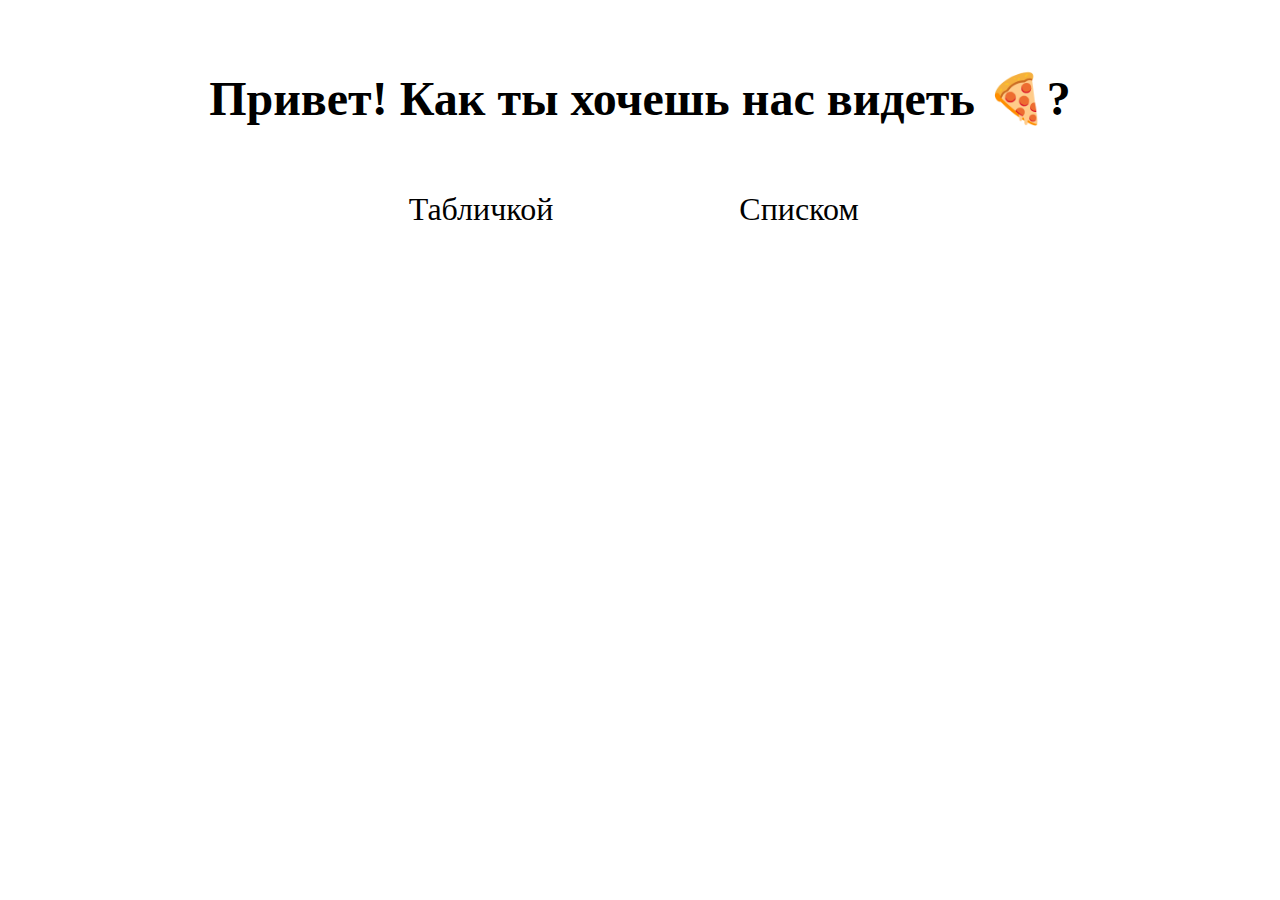
==== index.html @ b3ac4e09 "added README.md" ====
<!doctype html>
<html lang="en">
<head>
  <meta charset="UTF-8">
  <meta name="viewport"
        content="width=device-width, user-scalable=no, initial-scale=1.0, maximum-scale=1.0, minimum-scale=1.0">
  <meta http-equiv="X-UA-Compatible" content="ie=edge">
  <title>Document</title>
  <link rel="stylesheet" href="css/styles.css">
</head>
<body>
<script src="js/content.js" defer></script>
<script src="js/preferences.js" defer></script>
<script src="js/page-components.js" defer></script>
<script src="js/site-builder.js" defer></script>
<script src="js/ingredients.js" defer></script>
<script src="js/items.js" defer></script>
<script src="js/building-pipe.js" defer></script>
</body>
</html>
---- css/styles.css ----
.page-wrapper__inner {
  margin: 0 auto;
  max-width: 1024px;
}

header {
  position: relative;
}

.header__logo-box {
  width: 200px;
  text-align: left;
  float: left;
}

.header__menu--right {
  margin-left: 200px;
  height: 120px;
}

.header__offers{
  margin-top: 30px;
  font-size: 1.5rem;
}

.switch-view {
  position: absolute;
  top: 80px;
  right: 10px;
  cursor: pointer;
}

.switch-view--inactive {
  opacity: 30%;
}

.social li,
.menu li{
  display: inline-block;
  margin-right: 20px;
}

aside {
  width: 200px;
  float: left;
}

.filter li {
  margin-top: 3px;
}

.filter__calories {
  display: none;
}

.remove-filters {
  margin-top: 20px;
  padding-left: 15px;
  font-size: 1.2rem;
  color: brown;
  cursor: pointer;
}

.remove-filters:hover {
  text-decoration: underline;
}

.clearfix::after {
  content: "";
  display: table;
  clear: both;
}

main {
  width: 80%;
  display: flex;
  flex-wrap: wrap;
  /*justify-content: space-between;*/
}

.items__no--items {
  margin-bottom: 400px;
}

.items-wrapper--table {
  flex-basis: 33%;
  border: 1px solid grey;
  text-align: center;
}

.item__image {
  margin-top: 10px;
  width: 180px;
}

.item__name {
  font-size: 1.7rem;
}

.item__ingredients {
  min-height: 24px;
}

.item__ingredients:first-letter {
  text-transform: uppercase;
}

.item__calories {
  float: left;
  margin-left: 10px;
}

.item__price {
  float: right;
  margin-right: 10px;
  margin-bottom: 10px;
  font-size: 1.8rem;
}

.items-wrapper--list {
  width: 100%;
  border: 1px solid grey;
}

.items-wrapper--list .item {
  margin: 5px;
  display: flex;
  align-items: center;
}

.items-wrapper--list .item__price {
  float: none;
  margin: 0;
}

.items-wrapper--list .item__name {
  min-width: 300px;
}

.items-wrapper--list .item__logo {
  height: 50px;
  margin-right: 30px;
}

li a {
  text-decoration: none;
}

ul {
  margin: 0;
  padding: 0;
  list-style-type: none;
}

.footer__inner {
  margin-top: 40px;
  padding: 15px 0;
  text-align: center;
  background: #ff7c7c;
  color: white;
}

.footer__row {
  margin: 15px auto;
}

.footer__phone {
  font-size: 1.4rem;
}

.footer__callback {
  text-transform: uppercase;
  font-size: 1.2rem;
}

.layout-menu__container {
  position: fixed;
  top: 40%;
  left: 50%;
  transform: translate(-50%, -50%);
  height: 100%;
  width: 100%;
  text-align: center;
  background: white;
}

.layout-menu {
  padding: 10%;
}

.layout-menu h1 {
  font-size: 3rem;
}

.layout-menu__option {
  display: inline-block;
  width: 250px;
  font-size: 2rem;
  margin-top: 1rem;
  padding: 1rem 2rem;
  cursor: pointer;
  transition: all .4s;
}

.layout-menu__option:hover {
  transform: translateY(-10px);
  box-shadow: 3px 3px 5px 6px #ccc;
}
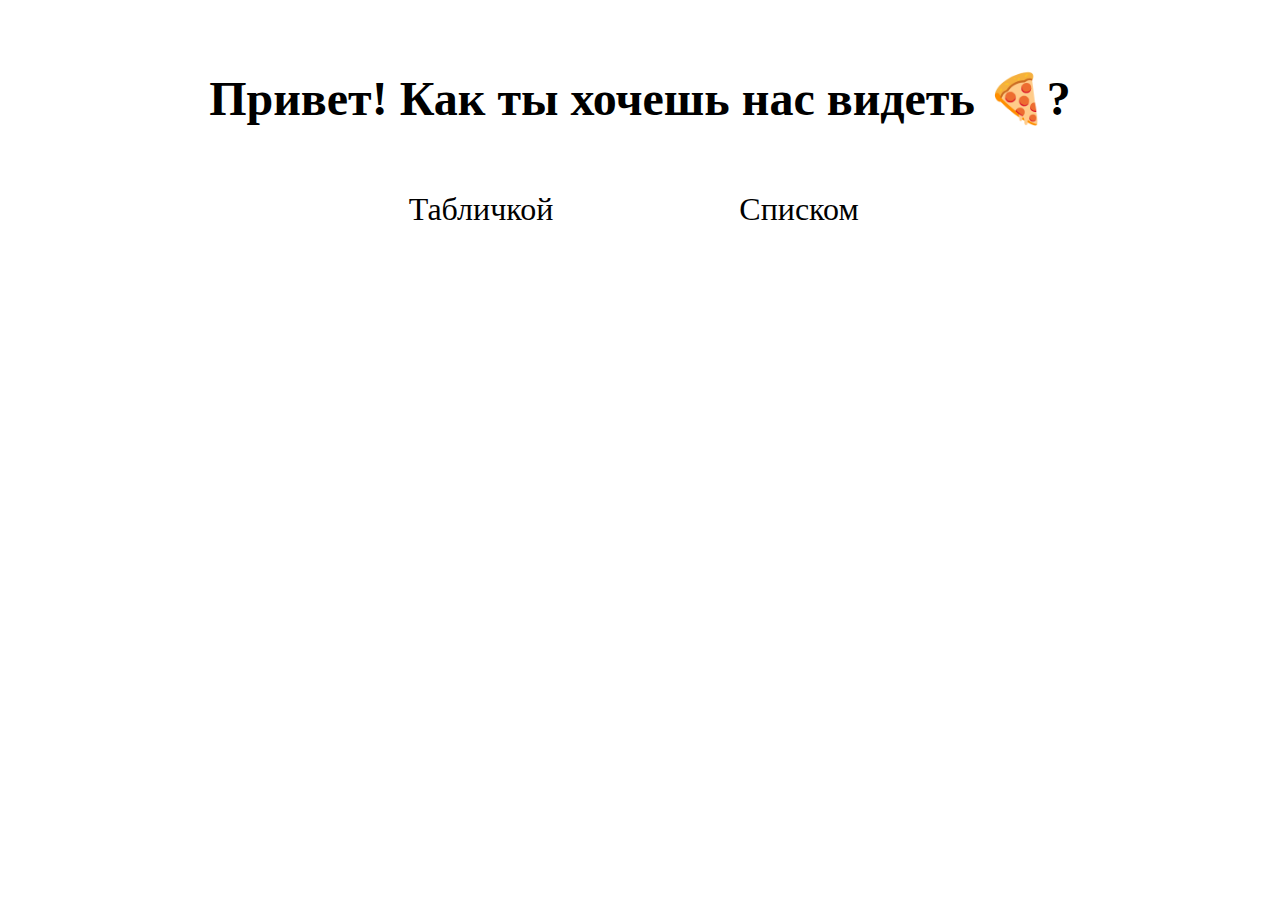
==== commit eac84b71: "implemented create-edit" ====
--- a/index.html
+++ b/index.html
@@ -10,11 +10,12 @@
 </head>
 <body>
 <script src="js/content.js" defer></script>
+<script src="js/ingredients.js" defer></script>
+<script src="js/items.js" defer></script>
 <script src="js/preferences.js" defer></script>
 <script src="js/page-components.js" defer></script>
 <script src="js/site-builder.js" defer></script>
-<script src="js/ingredients.js" defer></script>
-<script src="js/items.js" defer></script>
+<script src="js/item-main-components.js" defer></script>
 <script src="js/building-pipe.js" defer></script>
 </body>
 </html>--- a/css/styles.css
+++ b/css/styles.css
@@ -1,4 +1,22 @@
+:root {
+  --card-heit: 380px;
+}
+
+* {
+  /*box-sizing: border-box;*/
+}
+
+body {
+  margin: 0;
+}
+.page-wrapper {
+  padding-top: 1rem;
+  min-height: 100vh;
+  /*background-image: url("../resources/img/background.jpg");*/
+}
+
 .page-wrapper__inner {
+  position: relative;
   margin: 0 auto;
   max-width: 1024px;
 }
@@ -75,19 +93,70 @@
   width: 80%;
   display: flex;
   flex-wrap: wrap;
-  /*justify-content: space-between;*/
 }
 
 .items__no--items {
   margin-bottom: 400px;
 }
 
-.items-wrapper--table {
+.item--table {
+  position: relative;
   flex-basis: 33%;
   border: 1px solid grey;
   text-align: center;
 }
 
+.card {
+  position: relative;
+  height: var(--card-heit);
+  perspective: 1500px;
+}
+
+.card__side {
+  position: absolute;
+  top: 0;
+  bottom: 0;
+  height: var(--card-heit);
+  width: 100%;
+  transition: all .8s;
+  backface-visibility: hidden;
+}
+
+.card__side--front {
+
+}
+
+.card__side--back {
+  transform: rotateY(-180deg);
+}
+
+/*.card:active .card__side--front {*/
+/*  transform: rotateY(180deg);*/
+/*}*/
+
+/*.card:active .card__side--back {*/
+/*  transform: rotateY(0);*/
+/*}*/
+.card--rotated .card__side--front {
+  transform: rotateY(180deg);
+}
+
+.card--rotated .card__side--back {
+  transform: rotateY(0);
+}
+
+.reverse-btn {
+  position: absolute;
+  top: 3px;
+  right: 5px;
+  font-size: 2rem;
+  cursor: pointer;
+}
+
+.item--table .item-card {
+  background: white;
+}
+
 .item__image {
   margin-top: 10px;
   width: 180px;
@@ -98,46 +167,112 @@
 }
 
 .item__ingredients {
+  text-align: left;
   min-height: 24px;
 }
 
-.item__ingredients:first-letter {
+.item__ingredient input{
+  width: 2.5em;
+  border: 1px solid gainsboro;
+  border-radius: 3px;
+}
+
+.ingredient__edit--toggle {
+}
+
+.ingredient__edit--hide {
+  display: none;
+}
+
+.item__ingredient {
+  margin: .3rem 1rem;
+  font-size: 1.1rem;
+}
+
+.item__ingredient label {
+  display: inline-block;
+  width: 160px;
+}
+
+.item__ingredient label:first-letter {
   text-transform: uppercase;
 }
 
+.select-option {
+  text-align: left;
+}
+
+.add-ingredient {
+  margin-left: 15px;
+  border: 1px solid gainsboro;
+  border-radius: 3px;
+  font-family: serif;
+  font-size: 1.1rem;
+}
+
+.add-ingredient option:first-letter {
+  text-transform: uppercase;
+}
+
+.item__btn-edit {
+  position: relative;
+  left: 60px;
+  top: 15px;
+}
+
+.item__btn-save {
+  position: relative;
+  top: 15px;
+  left: 80px;
+}
+
+.interactive-element {
+  font-size: .8rem;
+  cursor: pointer;
+}
+.card__side--back .item__ingredients {
+  text-align: center;
+}
+
+.item__ingredients--list:first-letter {
+  text-transform: uppercase;
+}
+
 .item__calories {
-  float: left;
-  margin-left: 10px;
+  position: absolute;
+  left: 15px;
+  bottom: 20px;
 }
 
 .item__price {
-  float: right;
-  margin-right: 10px;
-  margin-bottom: 10px;
+  position: absolute;
+  right: 15px;
+  bottom: 5px;
+  margin-bottom: 0;
   font-size: 1.8rem;
 }
 
-.items-wrapper--list {
+.item--list {
   width: 100%;
   border: 1px solid grey;
 }
 
-.items-wrapper--list .item {
+.item--list .item {
   margin: 5px;
   display: flex;
   align-items: center;
 }
 
-.items-wrapper--list .item__price {
-  float: none;
+.item--list .item__price {
   margin: 0;
-}
-
-.items-wrapper--list .item__name {
+  position: relative;
+}
+
+.item--list .item__name {
   min-width: 300px;
 }
 
-.items-wrapper--list .item__logo {
+.item--list .item__logo {
   height: 50px;
   margin-right: 30px;
 }
@@ -158,6 +293,7 @@
   text-align: center;
   background: #ff7c7c;
   color: white;
+  border-radius: 0 0 40px 40px;
 }
 
 .footer__row {
@@ -205,4 +341,11 @@
 .layout-menu__option:hover {
   transform: translateY(-10px);
   box-shadow: 3px 3px 5px 6px #ccc;
-}+}
+
+.active-btn {
+  background: #ff7c7c;
+  padding: 4px;
+  border-radius: 4px;
+}
+
